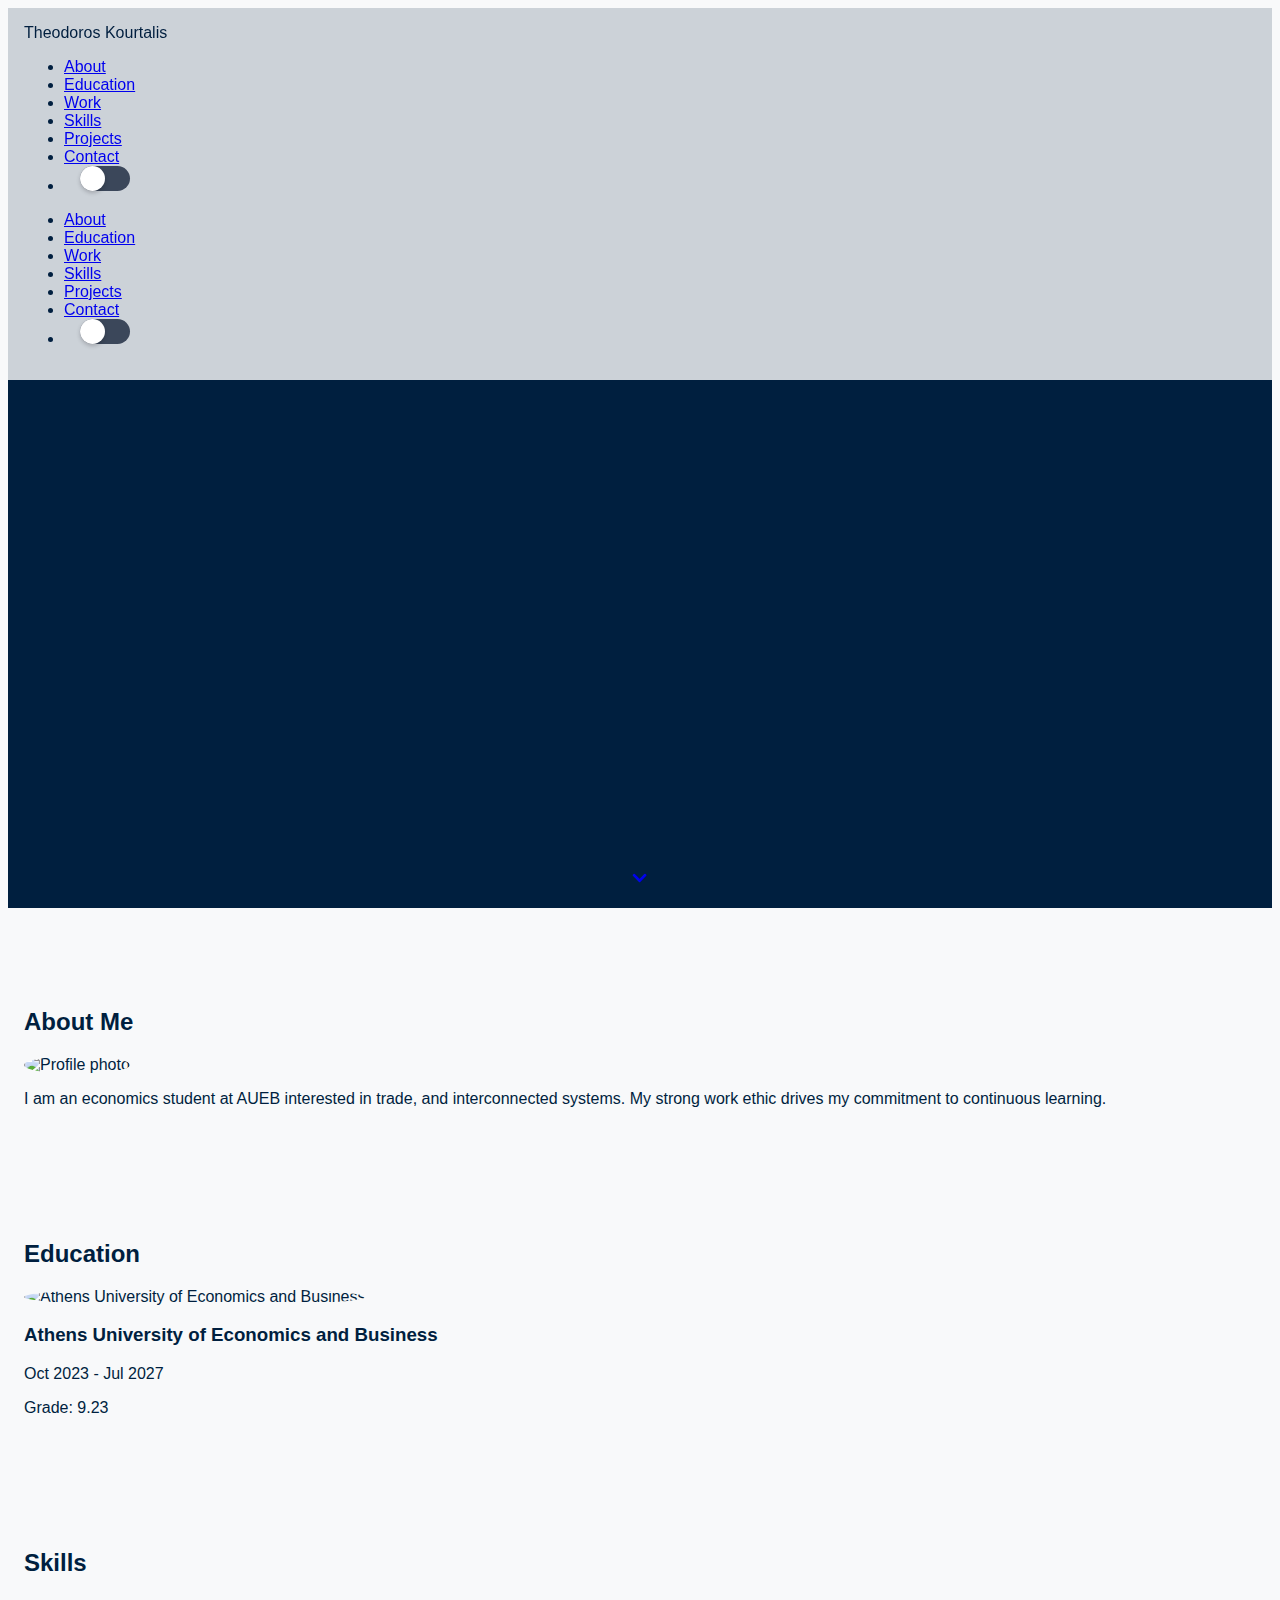
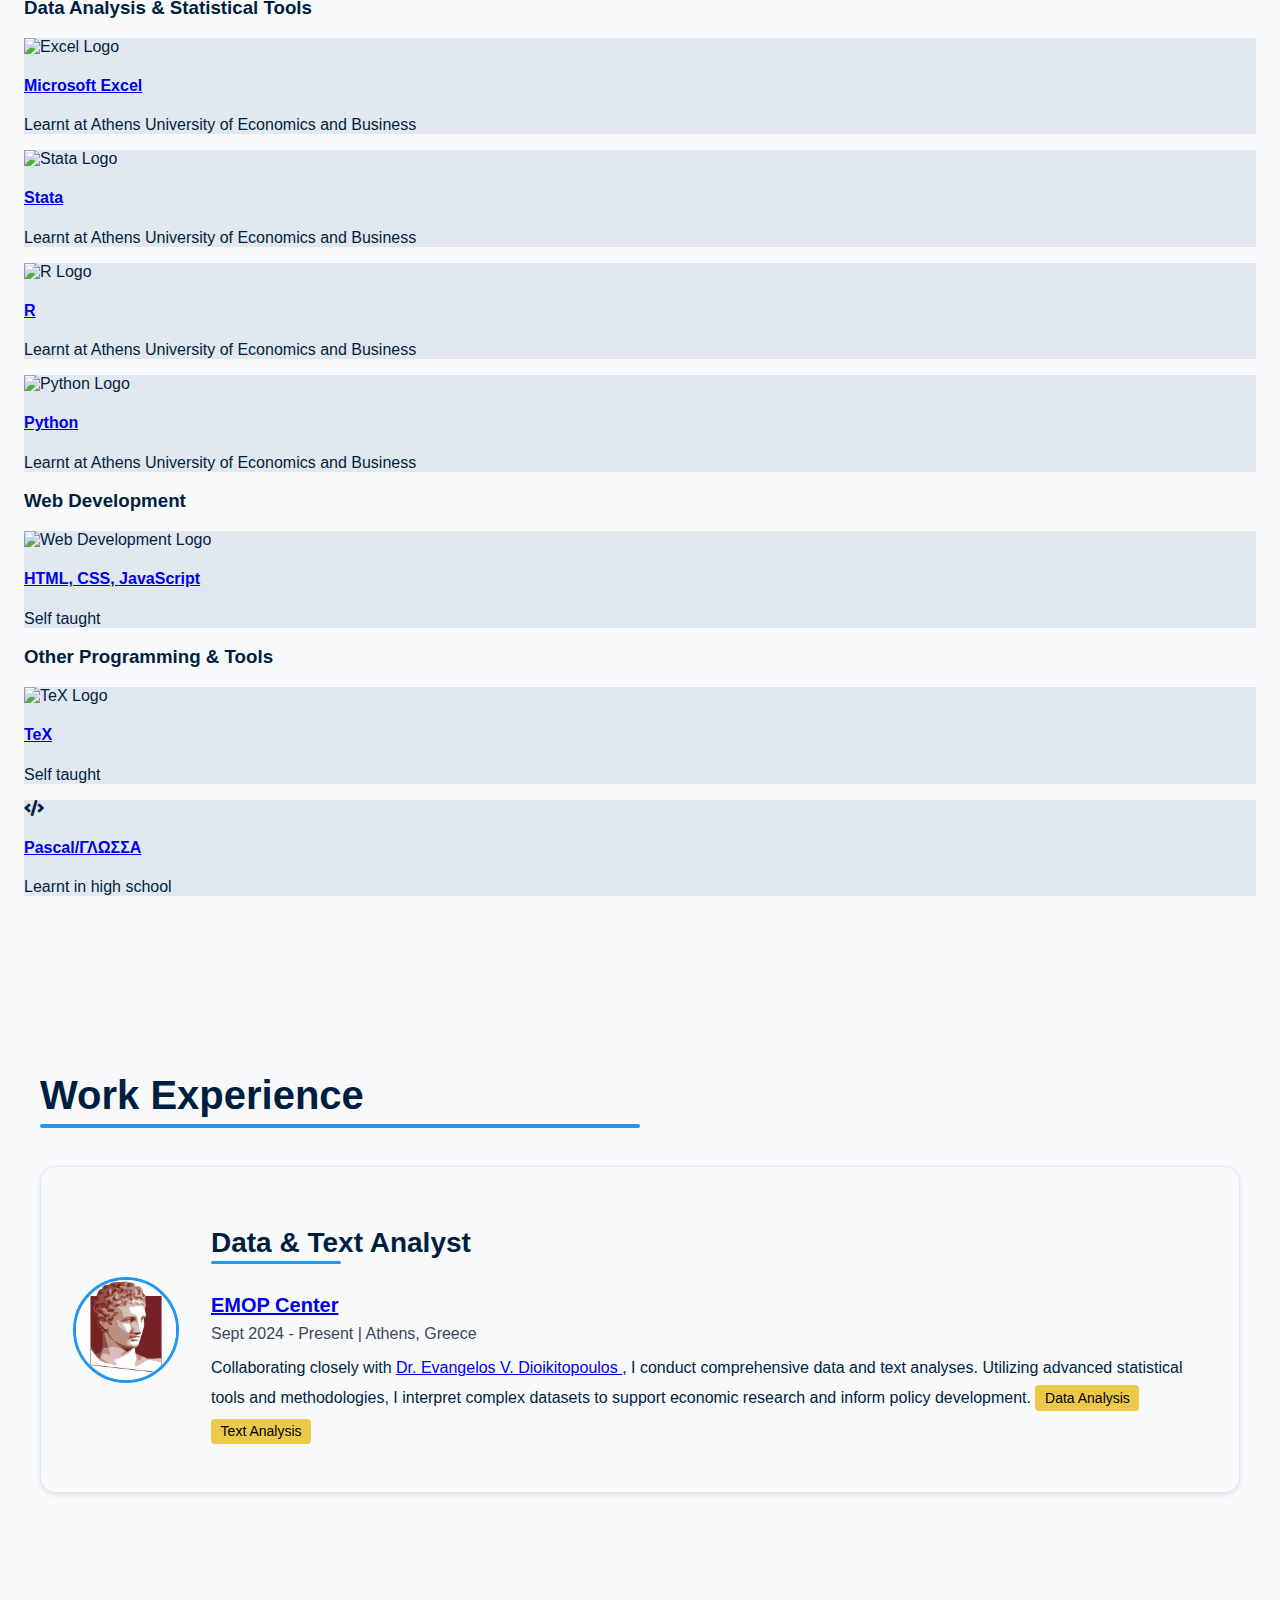
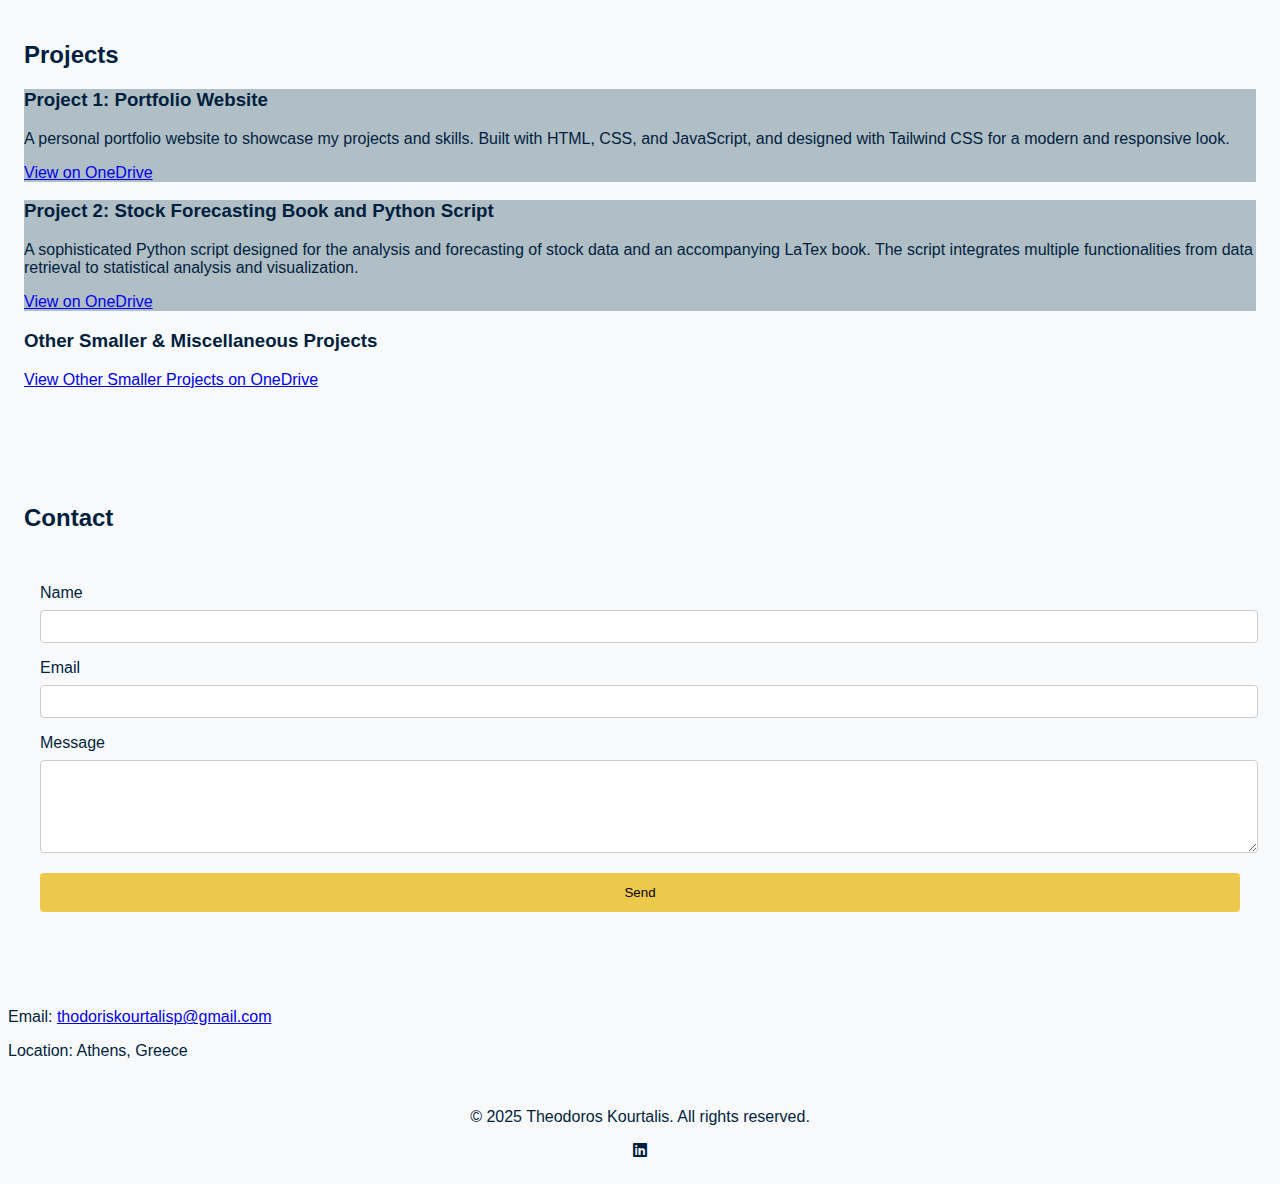
==== index.html @ 635586af "Update index.html" ====
<!DOCTYPE html>
<html lang="en">
<head>
  <meta charset="UTF-8">
  <title>Theodoros Kourtalis</title>
  <link rel="stylesheet" href="./style.css">
  <!-- Favicon -->
  <link id="favicon" rel="icon" type="image/png" href="favicon-light.png" sizes="32x32">
  <!-- Global site tag (gtag.js) - Google Analytics -->
  <script async src="https://www.googletagmanager.com/gtag/js?id=G-P8K50EM5G6"></script>
  <script>
    window.dataLayer = window.dataLayer || [];
    function gtag(){dataLayer.push(arguments);}
    gtag('js', new Date());
    gtag('config', 'G-P8K50EM5G6');
  </script>
  <!-- Hotjar Tracking Code -->
  <script>
      (function(h,o,t,j,a,r){
          h.hj=h.hj||function(){(h.hj.q=h.hj.q||[]).push(arguments)};
          h._hjSettings={hjid:5042130,hjsv:6};
          a=o.getElementsByTagName('head')[0];
          r=o.createElement('script');r.async=1;
          r.src=t+h._hjSettings.hjid+j+h._hjSettings.hjsv;
          a.appendChild(r);
      })(window,document,'https://static.hotjar.com/c/hotjar-','.js?sv=');
  </script>
  <meta name="viewport" content="width=device-width, initial-scale=1.0">
  <link href="https://cdn.jsdelivr.net/npm/tailwindcss@2.2.19/dist/tailwind.min.css" rel="stylesheet">
  <link href="https://cdnjs.cloudflare.com/ajax/libs/font-awesome/5.15.4/css/all.min.css" rel="stylesheet">
  <link rel="stylesheet" href="styles.css">
  <meta name="description" content="A personal portfolio website showcasing my projects and skills.">
  <meta name="keywords" content="portfolio, web developer, projects, skills">
  <meta name="author" content="Theodoros Kourtalis">
  <style>
      html {
          scroll-behavior: smooth;
      }
      .sticky {
          position: sticky;
          top: 0;
          z-index: 1000;
          background-color: rgba(31, 41, 55, 0.85);
          backdrop-filter: blur(10px);
      }
      .fade-in {
          opacity: 0;
          animation: fadeIn 2s ease-in forwards;
      }
      .fade-in-delay {
          opacity: 0;
          animation: fadeIn 2s 1s ease-in forwards;
      }
      @keyframes fadeIn {
          to { opacity: 1; }
      }
      .accordion-toggle {
          cursor: pointer;
          transition: background-color 0.3s;
      }
      .accordion-toggle:hover {
          background-color: rgba(75, 85, 99, 0.5);
      }
      .accordion-content {
          display: none;
          transition: max-height 0.3s ease;
          overflow: hidden;
      }
      .accordion-toggle.active + .accordion-content {
          display: block;
      }
      .equation {
          position: absolute;
          font-size: 24px;
          color: rgba(255, 255, 255, 0.7);
          animation: move 10s linear;
          transition: transform 0.5s, opacity 0.5s;
      }
      .equation:hover {
          transform: scale(1.2);
          opacity: 1;
      }
      @keyframes move {
          0% { transform: translateY(100vh); opacity: 0; }
          50% { opacity: 1; }
          100% { transform: translateY(-100vh); opacity: 0; }
      }
      /* Scroll Prompt Arrow */
      .scroll-prompt {
          position: absolute;
          bottom: 20px;
          left: 50%;
          transform: translateX(-50%);
          animation: bounce 2s infinite;
      }
      @keyframes bounce {
          0%, 20%, 50%, 80%, 100% {
              transform: translateX(-50%) translateY(0);
          }
          40% {
              transform: translateX(-50%) translateY(-10px);
          }
          60% {
              transform: translateX(-50%) translateY(-5px);
          }
      }
  </style>
</head>
<body class="bg-gray-900 text-white transition-colors duration-500">
    <header class="relative bg-cover bg-center h-screen" style="background-image: url('header-bg.jpg');">
        <div id="equations-container" class="absolute inset-0"></div>
        <nav class="sticky w-full top-0 flex justify-between items-center p-5">
            <div class="text-3xl font-bold">Theodoros Kourtalis</div>
            <ul class="hidden md:flex space-x-5 items-center">
                <li><a href="#about" class="hover:text-yellow-500">About</a></li>
                <li><a href="#education" class="hover:text-yellow-500">Education</a></li>
                <li><a href="#work" class="hover:text-yellow-500">Work</a></li>
                <li><a href="#skills" class="hover:text-yellow-500">Skills</a></li>
                <li><a href="#projects" class="hover:text-yellow-500">Projects</a></li>
                <li><a href="#contact" class="hover:text-yellow-500">Contact</a></li>
                <li>
                    <label class="switch">
                        <input type="checkbox" id="mode-toggle">
                        <span class="slider round"></span>
                    </label>
                </li>
            </ul>
            <button id="hamburger-button" class="md:hidden text-yellow-500">
                <i class="fas fa-bars text-3xl"></i>
            </button>
            <!-- Mobile Menu -->
            <ul id="mobile-menu" class="hidden flex-col space-y-5 items-center bg-gray-900 p-5 md:hidden absolute top-16 left-0 w-full">
                <li><a href="#about" class="hover:text-yellow-500">About</a></li>
                <li><a href="#education" class="hover:text-yellow-500">Education</a></li>
                <li><a href="#work" class="hover:text-yellow-500">Work</a></li>
                <li><a href="#skills" class="hover:text-yellow-500">Skills</a></li>
                <li><a href="#projects" class="hover:text-yellow-500">Projects</a></li>
                <li><a href="#contact" class="hover:text-yellow-500">Contact</a></li>
                <li>
                    <label class="switch">
                        <input type="checkbox" id="mobile-mode-toggle">
                        <span class="slider round"></span>
                    </label>
                </li>
            </ul>
        </nav>
        <div class="flex h-full items-center justify-center flex-col text-center px-4 relative z-10">
            <h1 class="text-6xl font-bold fade-in">Welcome to My Portfolio</h1>
            <p class="text-2xl mt-4 fade-in-delay">Showcasing my work and skills</p>
            <!-- "See My Work" button removed -->
        </div>
        <!-- Scroll Prompt Arrow -->
        <div class="scroll-prompt">
            <a href="#about">
                <i class="fas fa-chevron-down text-4xl text-yellow-500"></i>
            </a>
        </div>
        <div class="absolute inset-0 bg-black opacity-50 z-0"></div>
    </header>

    <main class="container mx-auto p-6">
        <section id="about" class="my-16">
            <h2 class="text-4xl font-bold mb-6 text-center">About Me</h2>
            <div class="flex flex-col md:flex-row items-center text-center md:text-left">
                <img src="Myprofilephoto.jpg" alt="Profile photo" class="w-24 h-24 md:mr-8" loading="lazy">
                <p class="text-lg leading-relaxed mt-4 md:mt-0">
                  I am an economics student at AUEB interested in trade, and interconnected systems. My strong work ethic drives my commitment to continuous learning.
                </p>
            </div>
        </section>

        <section id="education" class="my-16">
            <h2 class="text-4xl font-bold mb-6 text-center">Education</h2>
            <div class="bg-gray-800 text-white p-5 rounded-lg">
                <div class="flex flex-col md:flex-row items-center text-center md:text-left">
                    <img src="Athens_University_of_Economics_and_Business_Logo.jpg" alt="Athens University of Economics and Business" class="w-24 h-24 md:mr-8" loading="lazy">
                    <div>
                        <h3 class="text-2xl font-semibold">Athens University of Economics and Business</h3>
                        <p class="mt-2">Oct 2023 - Jul 2027</p>
                        <p class="mt-2">Grade: 9.23</p>
                    </div>
                </div>
            </div>
        </section>
<section id="skills" class="my-16">
  <h2 class="text-4xl font-bold mb-6 text-center">Skills</h2>
  
  <!-- Data Analysis & Statistical Tools -->
  <div class="mb-10">
    <h3 class="text-3xl font-semibold mb-4">Data Analysis &amp; Statistical Tools</h3>
    <div class="grid grid-cols-1 md:grid-cols-2 gap-6">
      <!-- Microsoft Excel -->
      <div class="group relative p-1 dark:bg-gradient-to-r dark:from-yellow-500 dark:to-yellow-600 rounded-lg shadow-lg transform hover:-translate-y-1 hover:scale-105 transition duration-300">
        <div class="bg-gray-800 p-5 rounded-lg">
          <div class="flex items-center">
            <img 
              src="https://upload.wikimedia.org/wikipedia/commons/7/73/Microsoft_Office_Excel_%282019%E2%80%93present%29.svg" 
              alt="Excel Logo" class="w-8 h-8 mr-3" loading="lazy" crossorigin="anonymous"
              onerror="this.onerror=null;this.src='https://upload.wikimedia.org/wikipedia/commons/thumb/7/73/Microsoft_Office_Excel_%282019%E2%80%93present%29.svg/220px-Microsoft_Office_Excel_%282019%E2%80%93present%29.svg.png';">
            <h4 class="text-2xl font-semibold group-hover:text-yellow-300">
              <a href="https://en.wikipedia.org/wiki/Microsoft_Excel" target="_blank" rel="noopener noreferrer">Microsoft Excel</a>
            </h4>
          </div>
          <p class="mt-2 text-sm text-gray-400">Learnt at Athens University of Economics and Business</p>
        </div>
      </div>
      <!-- Stata (PNG already) -->
      <div class="group relative p-1 dark:bg-gradient-to-r dark:from-yellow-500 dark:to-yellow-600 rounded-lg shadow-lg transform hover:-translate-y-1 hover:scale-105 transition duration-300">
        <div class="bg-gray-800 p-5 rounded-lg">
          <div class="flex items-center">
            <img 
              src="https://upload.wikimedia.org/wikipedia/en/thumb/7/79/Stata_logo_med_blue.png/220px-Stata_logo_med_blue.png" 
              alt="Stata Logo" class="w-8 h-8 mr-3" loading="lazy">
            <h4 class="text-2xl font-semibold group-hover:text-yellow-300">
              <a href="https://en.wikipedia.org/wiki/Stata" target="_blank" rel="noopener noreferrer">Stata</a>
            </h4>
          </div>
          <p class="mt-2 text-sm text-gray-400">Learnt at Athens University of Economics and Business</p>
        </div>
      </div>
      <!-- R -->
      <div class="group relative p-1 dark:bg-gradient-to-r dark:from-yellow-500 dark:to-yellow-600 rounded-lg shadow-lg transform hover:-translate-y-1 hover:scale-105 transition duration-300">
        <div class="bg-gray-800 p-5 rounded-lg">
          <div class="flex items-center">
            <img 
              src="https://upload.wikimedia.org/wikipedia/commons/1/1b/R_logo.svg" 
              alt="R Logo" class="w-8 h-8 mr-3" loading="lazy" crossorigin="anonymous"
              onerror="this.onerror=null;this.src='https://upload.wikimedia.org/wikipedia/commons/thumb/1/1b/R_logo.svg/200px-R_logo.svg.png';">
            <h4 class="text-2xl font-semibold group-hover:text-yellow-300">
              <a href="https://en.wikipedia.org/wiki/R_(programming_language)" target="_blank" rel="noopener noreferrer">R</a>
            </h4>
          </div>
          <p class="mt-2 text-sm text-gray-400">Learnt at Athens University of Economics and Business</p>
        </div>
      </div>
      <!-- Python -->
      <div class="group relative p-1 dark:bg-gradient-to-r dark:from-yellow-500 dark:to-yellow-600 rounded-lg shadow-lg transform hover:-translate-y-1 hover:scale-105 transition duration-300">
        <div class="bg-gray-800 p-5 rounded-lg">
          <div class="flex items-center">
            <img 
              src="https://upload.wikimedia.org/wikipedia/commons/c/c3/Python-logo-notext.svg" 
              alt="Python Logo" class="w-8 h-8 mr-3" loading="lazy" crossorigin="anonymous"
              onerror="this.onerror=null;this.src='https://upload.wikimedia.org/wikipedia/commons/thumb/c/c3/Python-logo-notext.svg/200px-Python-logo-notext.svg.png';">
            <h4 class="text-2xl font-semibold group-hover:text-yellow-300">
              <a href="https://en.wikipedia.org/wiki/Python_(programming_language)" target="_blank" rel="noopener noreferrer">Python</a>
            </h4>
          </div>
          <p class="mt-2 text-sm text-gray-400">Learnt at Athens University of Economics and Business</p>
        </div>
      </div>
    </div>
  </div>
  
  <!-- Web Development -->
  <div class="mb-10">
    <h3 class="text-3xl font-semibold mb-4">Web Development</h3>
    <div class="grid grid-cols-1 md:grid-cols-2 gap-6">
      <!-- HTML, CSS, JavaScript -->
      <div class="group relative p-1 dark:bg-gradient-to-r dark:from-yellow-500 dark:to-yellow-600 rounded-lg shadow-lg transform hover:-translate-y-1 hover:scale-105 transition duration-300">
        <div class="bg-gray-800 p-5 rounded-lg">
          <div class="flex items-center">
            <img 
              src="https://img.icons8.com/color/48/000000/web-design.png" 
              alt="Web Development Logo" class="w-8 h-8 mr-3" loading="lazy">
            <h4 class="text-2xl font-semibold group-hover:text-yellow-300">
              <a href="https://en.wikipedia.org/wiki/HTML" target="_blank" rel="noopener noreferrer">HTML, CSS, JavaScript</a>
            </h4>
          </div>
          <p class="mt-2 text-sm text-gray-400">Self taught</p>
        </div>
      </div>
    </div>
  </div>
  
  <!-- Other Programming & Tools -->
  <div>
    <h3 class="text-3xl font-semibold mb-4">Other Programming &amp; Tools</h3>
    <div class="grid grid-cols-1 md:grid-cols-2 gap-6">
      <!-- TeX -->
      <div class="group relative p-1 dark:bg-gradient-to-r dark:from-yellow-500 dark:to-yellow-600 rounded-lg shadow-lg transform hover:-translate-y-1 hover:scale-105 transition duration-300">
        <div class="bg-gray-800 p-5 rounded-lg">
          <div class="flex items-center">
            <img 
              src="https://upload.wikimedia.org/wikipedia/commons/3/3f/TeX_logo.svg" 
              alt="TeX Logo" class="w-8 h-8 mr-3" loading="lazy" crossorigin="anonymous"
              onerror="this.onerror=null;this.src='https://upload.wikimedia.org/wikipedia/commons/thumb/3/3f/TeX_logo.svg/200px-TeX_logo.svg.png';">
            <h4 class="text-2xl font-semibold group-hover:text-yellow-300">
              <a href="https://en.wikipedia.org/wiki/TeX" target="_blank" rel="noopener noreferrer">TeX</a>
            </h4>
          </div>
          <p class="mt-2 text-sm text-gray-400">Self taught</p>
        </div>
      </div>
      <!-- Pascal/ΓΛΩΣΣΑ -->
      <div class="group relative p-1 dark:bg-gradient-to-r dark:from-yellow-500 dark:to-yellow-600 rounded-lg shadow-lg transform hover:-translate-y-1 hover:scale-105 transition duration-300">
        <div class="bg-gray-800 p-5 rounded-lg">
          <div class="flex items-center">
            <!-- Fallback icon for Pascal -->
            <i class="fas fa-code text-2xl text-yellow-500 mr-3"></i>
            <h4 class="text-2xl font-semibold group-hover:text-yellow-300">
              <a href="https://en.wikipedia.org/wiki/Pascal_(programming_language)" target="_blank" rel="noopener noreferrer">Pascal/ΓΛΩΣΣΑ</a>
            </h4>
          </div>
          <p class="mt-2 text-sm text-gray-400">Learnt in high school</p>
        </div>
      </div>
    </div>
  </div>
</section>
      
       <!-- Work Experience Section -->
       <section id="work" class="my-16">
        <h2 class="section-title">Work Experience</h2>
        <div class="work-experience-container">
            <!-- Work Experience Card -->
            <div class="work-experience-card">
                <img src="athens_university_of_economics_and_business_logo.jpg" alt="EMOP Logo" class="company-logo" loading="lazy">
                <div class="work-experience-details">
                    <h3 class="job-title">Data & Text Analyst</h3>
                    <h4 class="company-name">
                        <a href="https://www.dept.aueb.gr/en/imop" target="_blank" rel="noopener noreferrer" class="hover:underline">
                            EMOP Center
                        </a>
                    </h4>
                    <div class="job-duration-location">Sept 2024 - Present | Athens, Greece</div>
                    Collaborating closely with 
                     <a href="https://evdioikitopoulos.com/" target="_blank" rel="noopener noreferrer" class="hover:underline">
                     Dr. Evangelos V. Dioikitopoulos
                       </a>, 
                         I conduct comprehensive data and text analyses. Utilizing advanced statistical tools and methodologies, I interpret complex datasets to support economic research and inform policy development.
                        <span class="skill-badge">Data Analysis</span>
                        <span class="skill-badge">Text Analysis</span>
                    </p>
                </div>
            </div>
            <!-- Add more work experience cards as needed -->
        </div>
    </section>
    <!-- End of Work Experience Section -->

        <section id="projects" class="my-16">
            <h2 class="text-4xl font-bold mb-6 text-center">Projects</h2>
            <div class="grid grid-cols-1 md:grid-cols-2 gap-6">
                <div class="bg-gray-700 text-white p-5 rounded-lg transition-transform transform hover:scale-105 hover:bg-gray-600">
                    <h3 class="text-2xl font-semibold">Project 1: Portfolio Website</h3>
                    <p class="mt-2">A personal portfolio website to showcase my projects and skills. Built with HTML, CSS, and JavaScript, and designed with Tailwind CSS for a modern and responsive look.</p>
                    <a href="https://auebgr-my.sharepoint.com/:f:/g/personal/o1230087_aueb_gr/Ej2i25IYdZ5PhXxRBSuGloUBDN4y-E7C7Rro2RdhWKQbgA?e=7XCoh8" class="text-yellow-500 mt-2 block">View on OneDrive</a>
                </div>
                <div class="bg-gray-700 text-white p-5 rounded-lg transition-transform transform hover:scale-105 hover:bg-gray-600">
                    <h3 class="text-2xl font-semibold">Project 2: Stock Forecasting Book and Python Script</h3>
                    <p class="mt-2">A sophisticated Python script designed for the analysis and forecasting of stock data and an accompanying LaTex book. The script integrates multiple functionalities from data retrieval to statistical analysis and visualization.</p>
                    <a href="https://auebgr-my.sharepoint.com/:f:/g/personal/o1230087_aueb_gr/EqOwOE7ytUBBhUMbGRlyceQB2zyPjIkCntsZVFCe3dsSuw?e=Lg47M0" class="text-yellow-500 mt-2 block">View on OneDrive</a>
                </div>
            </div>
            <div class="mt-10 text-center">
                <h3 class="text-3xl font-bold mb-6">Other Smaller & Miscellaneous Projects</h3>
                <a href="https://auebgr-my.sharepoint.com/:f:/g/personal/o1230087_aueb_gr/EiZasvv_Yy1Jm0_hq8xOAyoBZjy9-lLh_1XP43M3FwYa4A?e=6BNDQR" class="inline-block px-8 py-4 bg-gradient-to-r from-yellow-400 to-yellow-600 text-black text-2xl font-semibold rounded-lg shadow-lg hover:from-yellow-500 hover:to-yellow-700 transition-all transform hover:scale-105">
                    View Other Smaller Projects on OneDrive
                </a>
            </div>
        </section>

        <section id="contact" class="my-16">
            <h2 class="text-4xl font-bold mb-6 text-center">Contact</h2>
            <form id="contact-form" action="https://formspree.io/f/mdknnlvp" method="POST" class="bg-gray-800 text-white p-5 rounded-lg">
                <label for="name" class="block mt-4">Name</label>
                <input type="text" id="name" name="name" required class="w-full p-2 mt-2 bg-gray-700 border border-gray-600 rounded">

                <label for="email" class="block mt-4">Email</label>
                <input type="email" id="email" name="email" required class="w-full p-2 mt-2 bg-gray-700 border border-gray-600 rounded">

                <label for="message" class="block mt-4">Message</label>
                <textarea id="message" name="message" rows="5" required class="w-full p-2 mt-2 bg-gray-700 border border-gray-600 rounded"></textarea>

                <button type="submit" class="mt-6 w-full p-3 bg-yellow-500 text-black font-bold rounded hover:bg-yellow-600 transition">Send</button>
            </form>
        </section>

        <div class="mt-8 text-center">
            <p>Email: <a href="mailto:thodoriskourtalisp@gmail.com" class="text-yellow-500">thodoriskourtalisp@gmail.com</a></p>
            <p>Location: Athens, Greece</p>
        </div>
    </main>

    <footer class="bg-gray-900 text-white p-6 text-center">
        <p>&copy; 2025 Theodoros Kourtalis. All rights reserved.</p>
        <div class="social-media mt-4">
            <a href="https://www.linkedin.com/in/theodoros-kourtalis-16a1a0297/" target="_blank" class="text-yellow-500 mx-2"><i class="fab fa-linkedin"></i></a>
        </div>
    </footer>

    <script>
       document.addEventListener('DOMContentLoaded', () => {
          const modeToggle = document.getElementById('mode-toggle');
          const mobileModeToggle = document.getElementById('mobile-mode-toggle');
          const body = document.body;

          // Apply initial theme from localStorage
          const currentTheme = localStorage.getItem("theme") || "light";
          if (currentTheme === "dark") {
              body.classList.add("dark-mode");
              if (modeToggle) modeToggle.checked = true;
              if (mobileModeToggle) mobileModeToggle.checked = true;
          } else {
              body.classList.add("light-mode");
              if (modeToggle) modeToggle.checked = false;
              if (mobileModeToggle) mobileModeToggle.checked = false;
          }

          const toggleMode = (isLightMode) => {
              if (isLightMode) {
                  body.classList.add('light-mode');
                  body.classList.remove('dark-mode');
                  localStorage.setItem('theme', 'light');
              } else {
                  body.classList.add('dark-mode');
                  body.classList.remove('light-mode');
                  localStorage.setItem('theme', 'dark');
              }
          };

          if (modeToggle) {
              modeToggle.addEventListener('change', () => {
                  toggleMode(modeToggle.checked);
                  if (mobileModeToggle) mobileModeToggle.checked = modeToggle.checked;
              });
          }

          if (mobileModeToggle) {
              mobileModeToggle.addEventListener('change', () => {
                  toggleMode(mobileModeToggle.checked);
                  if (modeToggle) modeToggle.checked = mobileModeToggle.checked;
              });
          }

          // Hamburger menu toggle for mobile
          const hamburgerButton = document.getElementById('hamburger-button');
          const mobileMenu = document.getElementById('mobile-menu');
          hamburgerButton.addEventListener('click', () => {
              mobileMenu.classList.toggle('hidden');
          });
       });
    </script>
    <script src="script.js"></script>
</body>
</html>
---- style.css ----
/* Define CSS Variables for Theme Colors */
:root {
    --font-family: 'Arial', sans-serif;
    --transition-duration: 0.5s;
    --bg-light: #f8f9fa;
    --bg-dark: #1a202c;
    --text-light: #fff;
    --text-dark: #001f3f;
    --primary: #2196F3;
    --secondary: #ecc94b;
    --secondary-hover: #d69e2e;
    --gray-light: #e2e8f0;
    --gray-dark: #3b475a;
    --gray-darker: #2c3e50; /* Darker shade */
}

/* General Styles */
body {
    font-family: var(--font-family);
    transition: background-color var(--transition-duration), color var(--transition-duration);
}

body.dark-mode {
    background-color: var(--bg-dark);
    color: var(--text-light);
}

body.light-mode {
    background-color: var(--bg-light);
    color: var(--text-dark);
}

/* Smooth Scrolling */
html {
    scroll-behavior: smooth;
}

/* Light Switch Toggle */
.switch {
    position: relative;
    display: inline-block;
    width: 50px;
    height: 25px;
    background-color: var(--gray-dark);
    border-radius: 25px;
    transition: background-color var(--transition-duration);
    margin-left: 1rem;
}

.switch input {
    display: none;
}

.slider {
    position: absolute;
    width: 25px;
    height: 25px;
    background-color: var(--text-light);
    border-radius: 50%;
    transition: transform var(--transition-duration);
    top: 0;
    left: 0;
    box-shadow: 0 2px 4px rgba(0, 0, 0, 0.2);
}

input:checked + .slider {
    transform: translateX(25px);
    background-color: var(--secondary);
}
/* Animation for equations */
.portfolio-header-container {
    position: relative;
    height: 100vh;
    background-color: #1a202c; /* Navy or black background */
}

.equation {
    position: absolute;
    font-size: 24px;
    color: rgba(255, 255, 255, 0.5);
    animation: move 10s linear infinite;
}

@keyframes move {
    0% { transform: translateY(100vh); }
    100% { transform: translateY(-100vh); }
}


/* Fade-in Animation */
.opacity-0 {
    opacity: 0;
    transition: opacity 1s ease-in-out;
}

.opacity-100 {
    opacity: 1;
}

/* Header Styles */
header {
    position: relative;
    background-size: cover;
    background-position: center;
    height: 100vh;
    color: var(--text-light);
}

header nav {
    background: rgba(0, 0, 0, 0.5);
    padding: 1rem;
}

header h1, header p {
    opacity: 0;
}

body.light-mode header {
    color: var(--text-dark);
    background-color: var(--text-dark);
}

body.light-mode header nav {
    background: rgba(255, 255, 255, 0.8);
}

body.light-mode header h1, body.light-mode header p {
    color: var(--text-light);
}

/* Section Styles */
section {
    margin: 4rem 0;
    padding: 1rem;
}

#languages {
    padding: 2rem;
    border-radius: 1rem;
    background: var(--bg-light); /* Ensure section background matches the theme */
    transition: background-color var(--transition-duration), color var(--transition-duration);
}

/* Heading Styles */
#languages h2 {
    color: var(--text-dark); /* Adaptable to light/dark mode */
    margin-bottom: 2rem;
    font-size: 2.5rem;
    text-align: center;
    letter-spacing: 0.1rem;
}

body.dark-mode #languages h2 {
    color: var(--text-light); /* Ensure readability in dark mode */
}

/* Language Card Styles */
.language-card {
    background: linear-gradient(135deg, #e2e8f0, #cbd5e0); /* Gradient background */
    color: #2d3748; /* Tailwind's gray-800 */
    padding: 2rem;
    border-radius: 1rem;
    box-shadow: 0 4px 6px rgba(0, 0, 0, 0.1);
    transition: transform 0.3s ease, box-shadow 0.3s ease;
    text-align: left; /* Align text to the left */
    margin-bottom: 2rem;
}

.language-card:hover {
    transform: translateY(-0.5rem);
    box-shadow: 0 10px 20px rgba(0, 0, 0, 0.2);
}

.language-card img {
    border-radius: 0.5rem;
    max-width: 100%;
    height: auto;
    margin-bottom: 1rem;
}

.language-card h3 {
    margin-bottom: 0.5rem;
    font-size: 1.75rem; /* Slightly larger font size for heading */
    position: relative;
    display: inline-block;
    padding-bottom: 0.25rem; /* Ensure space for the gradient line */
}

.language-card h3.english {
    position: relative;
    display: inline-block;
}

.language-card h3.english::after {
    content: '';
    position: absolute;
    left: 0;
    bottom: -0.25rem; /* Align the gradient line with the bottom of the heading */
    width: 100%;
    height: 0.25rem; /* Adjust the height for better visibility */
    background: 
        repeating-linear-gradient(
            45deg,
            #5a5caa 0,      /* Adjusted blue */
            #5a5caa 2px,
            #e6e6e6 2px,    /* Washed-out white */
            #e6e6e6 4px,
            #cc4444 4px,    /* Washed-out red */
            #cc4444 6px
        ), /* Diagonal stripes in one direction */
        repeating-linear-gradient(
            -45deg,
            #5a5caa 0,      /* Adjusted blue */
            #5a5caa 2px,
            #e6e6e6 2px,    /* Washed-out white */
            #e6e6e6 4px,
            #cc4444 4px,    /* Washed-out red */
            #cc4444 6px
        ); /* Diagonal stripes in the opposite direction */
    background-size: 12px 12px; /* Create X patterns */
    background-blend-mode: multiply; /* Blend the gradients to create X shapes */
    border-radius: 0.125rem; /* Smooth the edges for a cleaner look */
}



.language-card h3.greek::after {
    content: '';
    position: absolute;
    left: 0;
    bottom: -0.25rem; /* Align the gradient line with the bottom of the heading */
    width: 100%;
    height: 0.125rem; /* Similar size to the line in skills section */
    background: linear-gradient(90deg, #0000ff, #ffffff); /* Gradient underline (Greece flag colors) */
}

.language-card p {
    font-size: 1.125rem; /* Larger font size for better readability */
    line-height: 1.5;
}

/* Light Mode Styles */
body.light-mode #languages {
    background: var(--bg-light);
    color: var(--text-dark);
}

body.light-mode .language-card {
    background: linear-gradient(135deg, #e2e8f0, #cbd5e0); /* Same gradient background */
    color: #2d3748; /* Tailwind's gray-800 */
}

body.light-mode .language-card:hover {
    background-color: #cbd5e0; /* Tailwind's gray-400 */
    box-shadow: 0 10px 20px rgba(0, 0, 0, 0.2);
}

/* Dark Mode Styles */
body.dark-mode #languages {
    background: var(--bg-dark);
    color: var(--text-light);
}

body.dark-mode .language-card {
    background: linear-gradient(135deg, #1a202c, #2d3748); /* Dark gradient background */
    color: #e2e8f0; /* Tailwind's gray-200 */
}

body.dark-mode .language-card:hover {
    background-color: #2d3748; /* Tailwind's gray-800 */
    box-shadow: 0 10px 20px rgba(0, 0, 0, 0.4);
}


/* General Styles for Light Mode */
body.light-mode section {
    background-color: var(--bg-light);
    color: var(--text-dark);
}

/* Image Styles */
#about img, #education img {
    max-width: 100%;
    height: auto;
    border-radius: 50%;
}

#education .bg-gray-800 {
    background-color: #2d3748;
}

body.light-mode #education .bg-gray-800 {
    background-color: var(--bg-light);
    color: var(--text-dark);
}

/* ==============================
   Work Experience Section Styles
   ============================== */

/* Container for Work Experience Section */
#work {
    padding: 3rem 2rem;
    background-color: var(--bg-light);
    transition: background-color var(--transition-duration), color var(--transition-duration);
}

body.dark-mode #work {
    background-color: var(--bg-dark);
    color: var(--text-light);
}

/* Section Title */
#work .section-title {
    text-align: center; /* Default to center for mobile */
    font-size: 2.5rem;
    font-weight: bold;
    margin-bottom: 3rem;
    position: relative;
    display: inline-block;
    color: var(--text-dark);
}

body.dark-mode #work .section-title {
    color: var(--text-light);
}

#work .section-title::after {
    content: '';
    width: 50%; /* Adjust as needed */
    height: 4px;
    background: var(--primary);
    position: absolute;
    left: 25%; /* Centered underline */
    bottom: -10px;
    border-radius: 2px;
}

body.dark-mode #work .section-title::after {
    background: var(--secondary);
}

/* Media Query for Larger Screens */
@media (min-width: 769px) {
    /* Align text to the left */
    #work .section-title {
        text-align: left;
        display: block; /* Ensure it takes full width */
    }

    /* Align underline to the left */
    #work .section-title::after {
        left: 0; /* Start underline from the left */
        width: 50%; /* Adjust width as needed */
    }
}

/* Work Experience Cards Container */
.work-experience-container {
    display: flex;
    flex-direction: column;
    gap: 2rem;
}

/* Individual Work Experience Card */
.work-experience-card {
    background: var(--bg-light);
    border: 1px solid var(--gray-light);
    border-radius: 1rem;
    padding: 2rem;
    display: flex;
    flex-direction: row;
    align-items: center;
    transition: transform var(--transition-duration), box-shadow var(--transition-duration), background-color var(--transition-duration);
    box-shadow: 0 2px 5px rgba(0, 0, 0, 0.1);
}

body.dark-mode .work-experience-card {
    background: var(--bg-dark);
    border: 1px solid var(--gray-darker);
    box-shadow: 0 2px 5px rgba(255, 255, 255, 0.1);
}

/* Hover Effects */
.work-experience-card:hover {
    transform: translateY(-10px);
    box-shadow: 0 10px 20px rgba(0, 0, 0, 0.2);
}

body.dark-mode .work-experience-card:hover {
    box-shadow: 0 10px 20px rgba(255, 255, 255, 0.2);
}

/* Company Logo */
.work-experience-card img.company-logo {
    width: 100px;
    height: 100px;
    object-fit: cover;
    border-radius: 50%;
    margin-right: 2rem;
    border: 3px solid var(--primary);
    transition: border-color var(--transition-duration), transform var(--transition-duration);
}

.work-experience-card img.company-logo:hover {
    border-color: var(--secondary);
    transform: scale(1.05);
}

/* Work Details */
.work-experience-details {
    flex: 1;
}

/* Job Title */
.work-experience-details h3.job-title {
    font-size: 1.75rem;
    margin-bottom: 0.5rem;
    position: relative;
    display: inline-block;
    color: var(--text-dark);
}

body.dark-mode .work-experience-details h3.job-title {
    color: var(--text-light);
}

.work-experience-details h3.job-title::after {
    content: '';
    position: absolute;
    left: 0;
    bottom: -5px;
    width: 50%; /* Adjust as needed */
    height: 3px;
    background: var(--primary);
    border-radius: 2px;
}

body.dark-mode .work-experience-details h3.job-title::after {
    background: var(--secondary);
}

/* Company Name */
.work-experience-details h4.company-name {
    font-size: 1.25rem;
    margin-bottom: 0.5rem;
    color: var(--secondary);
}

body.dark-mode .work-experience-details h4.company-name {
    color: var(--secondary-hover);
}

/* Duration and Location */
.work-experience-details .job-duration-location {
    font-size: 1rem;
    margin-bottom: 1rem;
    color: var(--gray-dark);
}

body.dark-mode .work-experience-details .job-duration-location {
    color: var(--gray-light);
}

/* Job Description */
.work-experience-details p.job-description {
    font-size: 1.125rem;
    line-height: 1.6;
    margin-bottom: 1rem;
}

/* Skill Badges within Job Description */
.work-experience-details .skill-badge {
    display: inline-block;
    background-color: var(--secondary);
    color: #000;
    padding: 0.3rem 0.6rem;
    border-radius: 0.25rem;
    font-size: 0.875rem;
    margin-right: 0.5rem;
    margin-top: 0.5rem;
    transition: background-color var(--transition-duration), transform var(--transition-duration);
    text-decoration: none;
}

.work-experience-details .skill-badge:hover {
    background-color: var(--secondary-hover);
    transform: scale(1.05);
    cursor: pointer;
}

body.dark-mode .work-experience-details .skill-badge {
    background-color: #cc4444; /* Dark mode adjustment */
    color: #fff;
}

body.dark-mode .work-experience-details .skill-badge:hover {
    background-color: #e6b800; /* Dark mode hover adjustment */
}

/* Responsive Design */
@media (max-width: 768px) {
    .work-experience-card {
        flex-direction: column;
        align-items: flex-start;
    }

    .work-experience-card img.company-logo {
        margin-right: 0;
        margin-bottom: 1rem;
    }

    /* Re-center section title on smaller screens */
    #work .section-title {
        text-align: center;
    }

    #work .section-title::after {
        left: 25%; /* Centered underline */
        width: 50%;
    }
}


.skill-card {
    transition: background-color 0.3s ease, transform 0.3s ease, box-shadow 0.3s ease;
}

.skill-card:hover {
    background-color: #4a5568; /* Tailwind's bg-gray-700 */
    transform: translateY(-0.25rem) scale(1.05);
    box-shadow: 0 10px 20px rgba(0, 0, 0, 0.3);
}

.skill-card h3 {
    border-bottom: 2px solid #ecc94b; /* Tailwind's yellow-400 */
    padding-bottom: 0.5rem;
}

body.light-mode #skills .bg-gray-800 {
    background-color: var(--gray-light);
    color: var(--text-dark);
}

#skills ul {
    list-style-type: disc;
}
#work .bg-gray-700 {
    background-color: var(--gray-darker); /* Darker background */
    transition: background-color 0.3s ease, transform 0.3s ease;
}

#projects .bg-gray-700 {
    background-color: var(--gray-darker); /* Darker background */
    transition: background-color 0.3s ease, transform 0.3s ease;
}

body.light-mode #projects .bg-gray-700 {
    background-color: #b0bec5; /* Slightly darker shade for light mode */
    color: var(--text-dark);
}

#projects .bg-gray-700:hover {
    background-color: var(--gray-darker); /* Keep darker shade on hover */
    transform: scale(1.05);
    box-shadow: 0 0 10px var(--text-light);
}

body.light-mode #projects .bg-gray-700:hover {
    background-color: #90a4ae; /* Slightly darker shade on hover */
    transform: scale(1.05);
    box-shadow: 0 0 10px var(--text-dark);
}

/* Contact Form */
form {
    background-color: #2d3748;
    padding: 1rem;
    border-radius: 0.5rem;
}

body.light-mode form {
    background-color: var(--bg-light);
    color: var(--text-dark);
}

form label {
    display: block;
    margin-top: 1rem;
}

form input, form textarea {
    width: 100%;
    padding: 0.5rem;
    margin-top: 0.5rem;
    border: 1px solid var(--gray-darker);
    border-radius: 0.25rem;
    background-color: var(--gray-darker);
    color: var(--text-light);
}

body.light-mode form input, body.light-mode form textarea {
    background-color: var(--text-light);
    color: var(--text-dark);
    border: 1px solid #ccc;
}

form button {
    background-color: var(--secondary);
    color: #000;
    padding: 0.75rem;
    margin-top: 1rem;
    width: 100%;
    border: none;
    border-radius: 0.25rem;
    cursor: pointer;
    transition: background-color 0.3s ease;
}

form button:hover {
    background-color: var(--secondary-hover);
}

/* Footer */
footer {
    background-color: var(--bg-dark);
    padding: 1rem;
    text-align: center;
}

body.light-mode footer {
    background-color: var(--bg-light);
    color: var(--text-dark);
}

footer .social-media a {
    margin: 0 0.5rem;
    color: var(--secondary);
    transition: color 0.3s ease;
}

footer .social-media a:hover {
    color: var(--secondary-hover);
}

body.light-mode footer .social-media a {
    color: var(--text-dark);
}

body.light-mode footer .social-media a:hover {
    color: #004080;
}

/* Utility Classes for Animations */
.animate-fade-in {
    opacity: 0;
    transition: opacity 1s ease-in-out;
}

.animate-fade-in-delay {
    opacity: 0;
    transition: opacity 1s ease-in-out;
    transition-delay: 0.5s;
}

/* Style for the hamburger button */
#hamburger-button {
    display: none;
    cursor: pointer;
}

#hamburger-button .bar {
    display: block;
    width: 25px;
    height: 3px;
    margin: 5px auto;
    background-color: var(--text-light);
    transition: all 0.3s ease;
}

@media (max-width: 768px) {
    #hamburger-button {
        display: block;
    }
    #mobile-menu {
        display: none;
        flex-direction: column;
        background-color: var(--bg-dark);
        padding: 1rem;
        border-radius: 0.5rem;
        position: absolute;
        top: 60px;
        right: 0;
        width: 100%;
    }
    #mobile-menu.show {
        display: flex;
    }
    body.light-mode #mobile-menu {
        background-color: var(--bg-light);
        color: var(--text-dark);
    }
}

/* Scroll Spy */
nav a.active {
    border-bottom: 2px solid var(--secondary);
}

nav a {
    transition: border-bottom var(--transition-duration);
}
/* Animations */
/* Animations */
.equation {
    position: absolute;
    font-size: 24px;
    color: rgba(0, 255, 0, 0.8);
    animation: move 8s linear infinite, glow 1.5s infinite alternate;
    transition: transform 0.5s, opacity 0.5s, color 0.5s;
    text-shadow: 
        0 0 10px rgba(0, 255, 0, 0.7), 
        0 0 20px rgba(0, 255, 0, 0.5), 
        0 0 30px rgba(0, 255, 0, 0.3),
        0 0 40px rgba(0, 255, 0, 0.2),
        0 0 50px rgba(0, 255, 0, 0.1);
    font-family: 'Courier New', Courier, monospace;
}
/* Custom Styles for the File Hub Link */
.file-hub-link {
    position: absolute;
    right: 1rem;
    top: 50%;
    transform: translateY(-50%);
    padding: 0.5rem 1rem;
    background-color: var(--secondary);
    color: var(--text-light);
    border-radius: var(--border-radius);
    font-size: 1rem;
    font-weight: bold;
    text-transform: uppercase;
    transition: background-color var(--transition-duration), color var(--transition-duration);
}

.file-hub-link:hover {
    background-color: var(--secondary-hover);
    color: var(--text-light);
}

/* Light Mode Adjustments */
body.light-mode .file-hub-link {
    background-color: var(--cool-glow); /* Cool blue for light mode */
    color: var(--text-dark);
}

body.light-mode .file-hub-link:hover {
    background-color: var(--secondary);
    color: var(--text-light);
}
@keyframes move {
    0% { transform: translateY(-100vh) rotate(0deg); opacity: 0; }
    50% { opacity: 1; }
    100% { transform: translateY(100vh) rotate(0deg); opacity: 0; }
}

@keyframes glow {
    0% { text-shadow: 0 0 10px rgba(0, 255, 0, 0.7), 0 0 20px rgba(0, 255, 0, 0.5); }
    100% { text-shadow: 0 0 30px rgba(0, 255, 0, 1), 0 0 50px rgba(0, 255, 0, 0.7); }
}
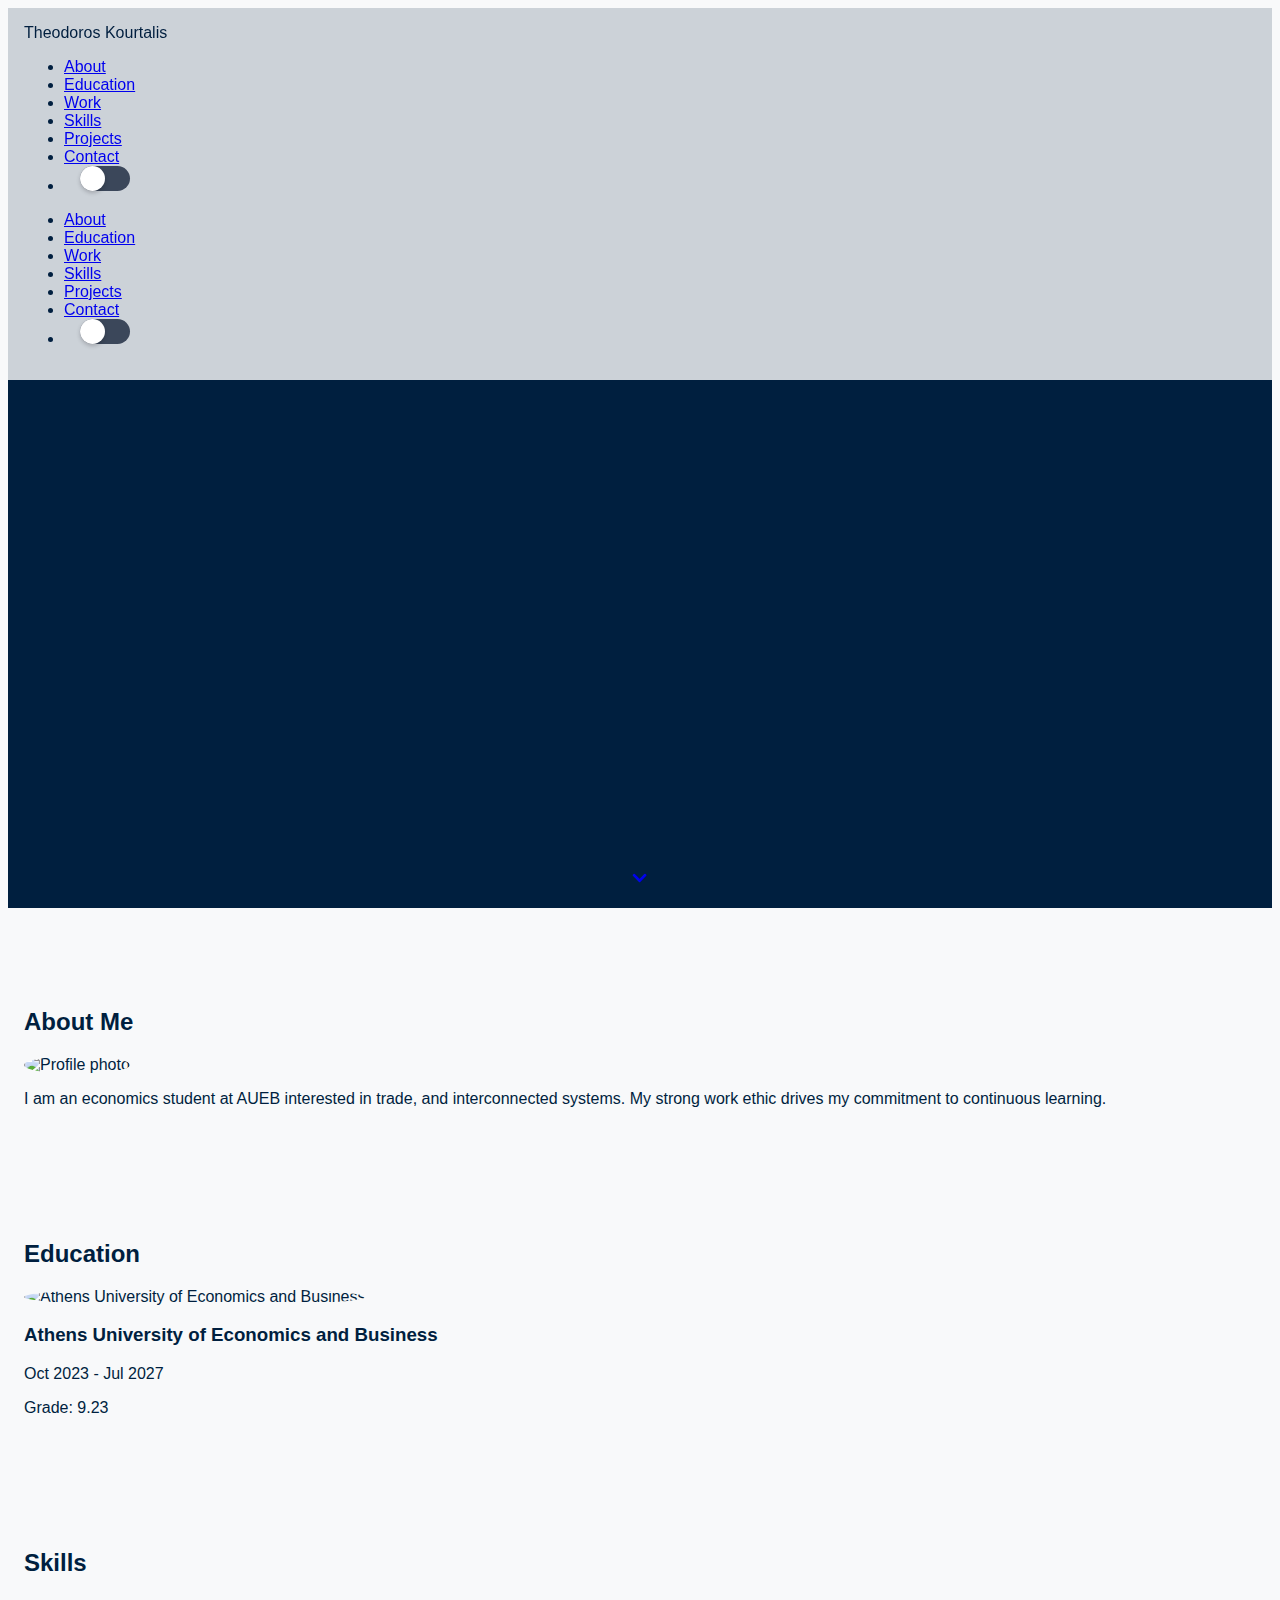
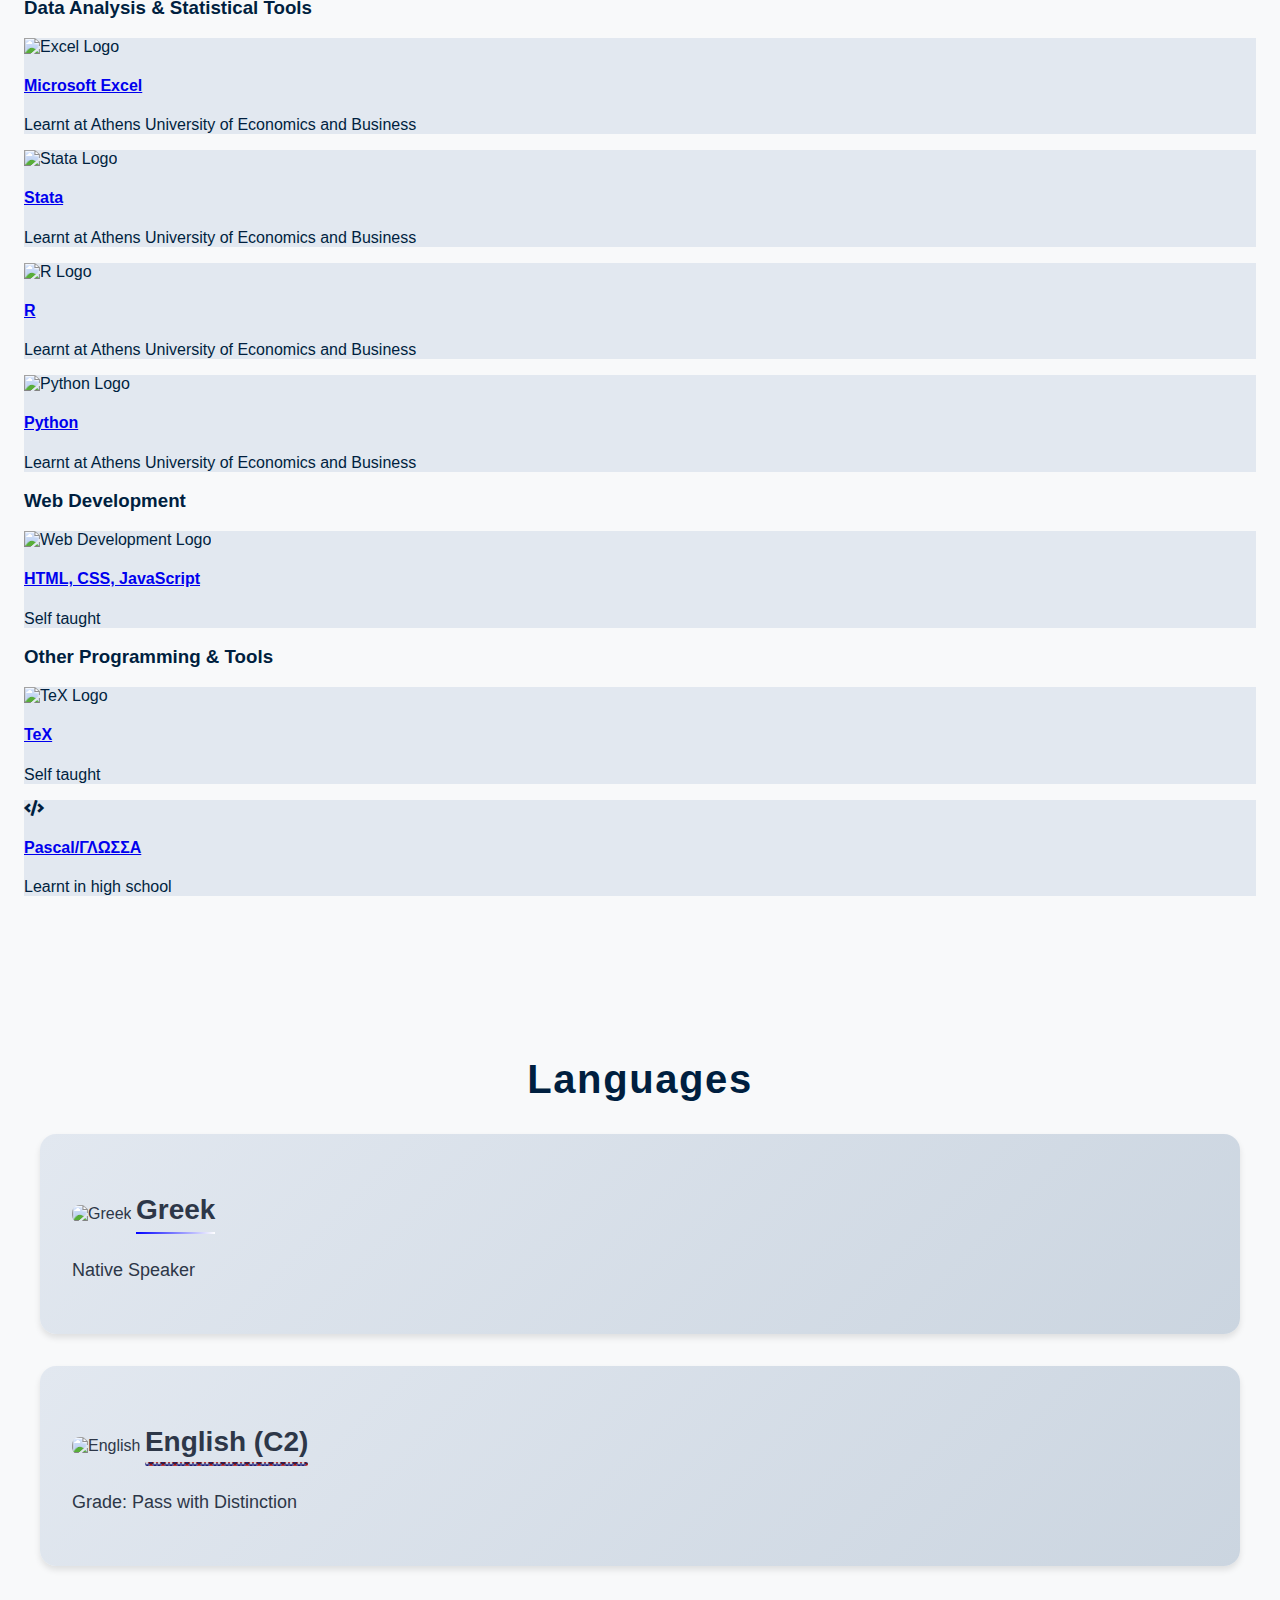
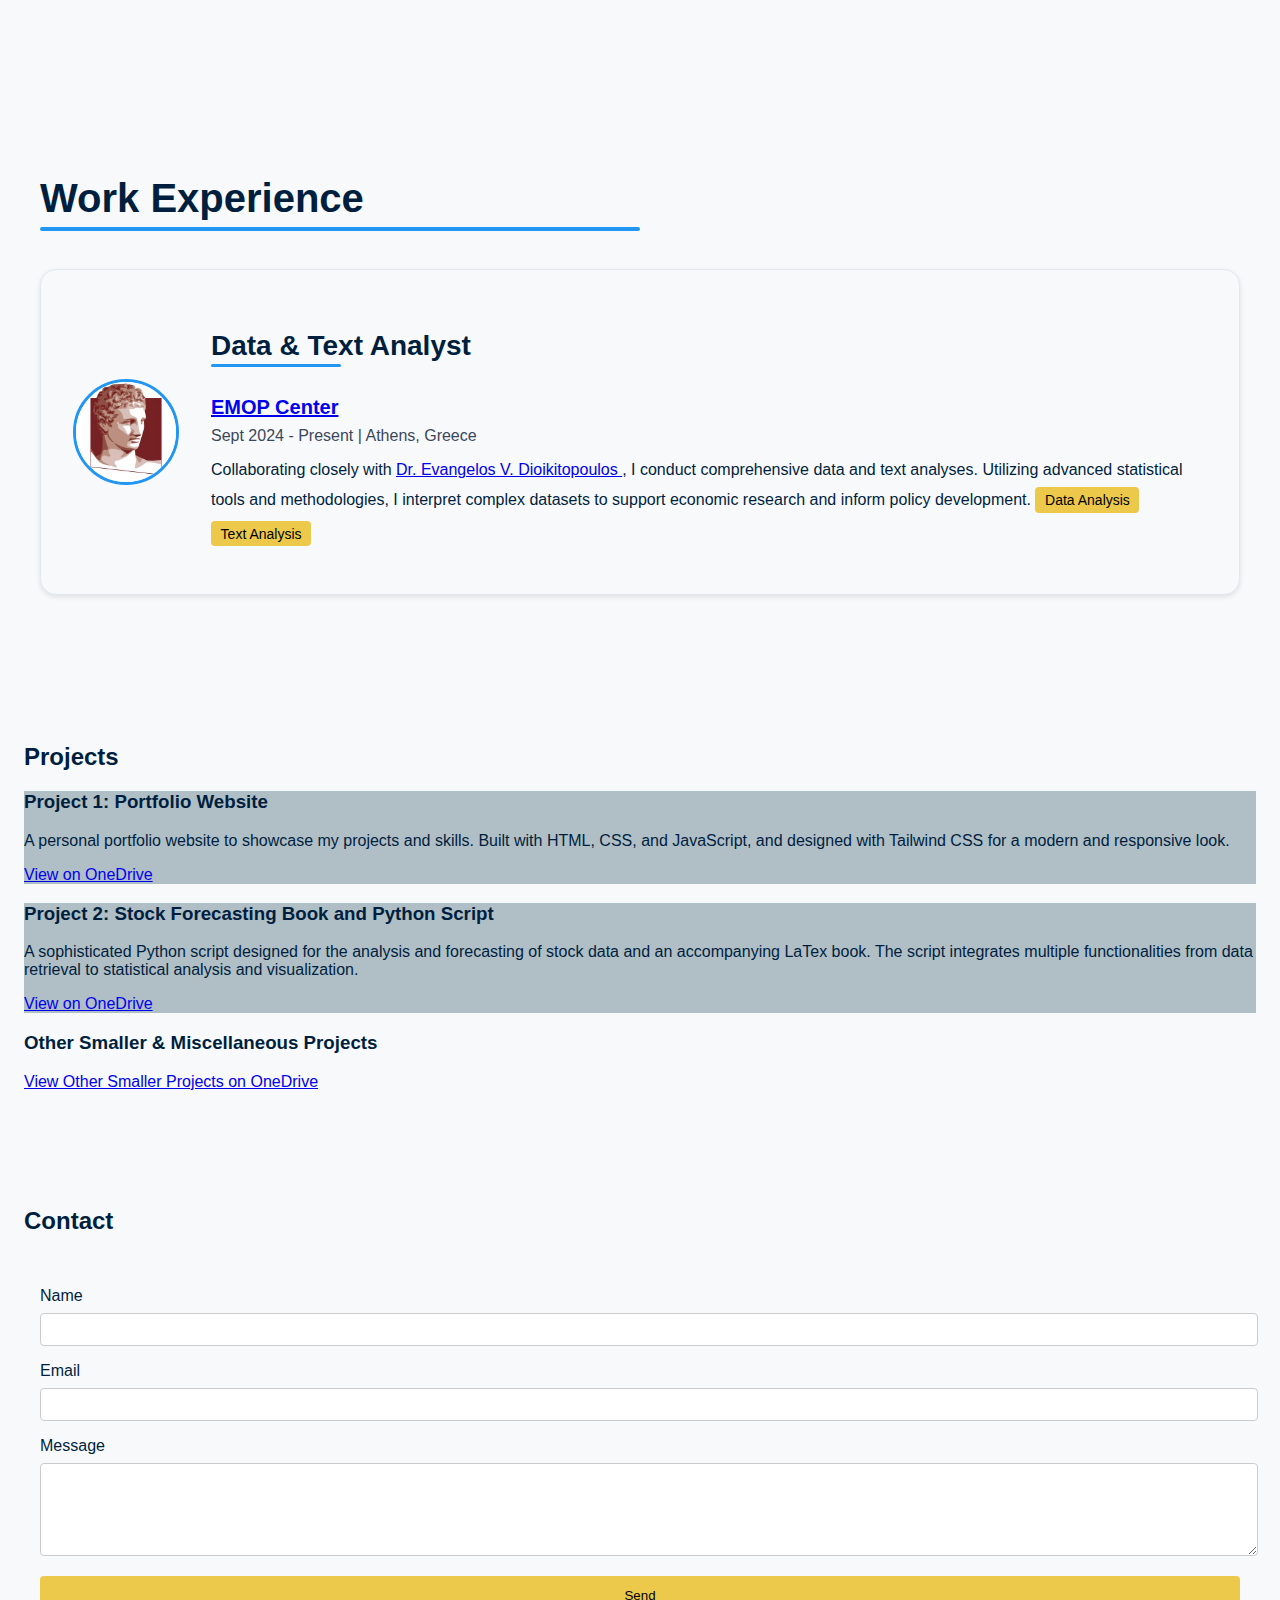
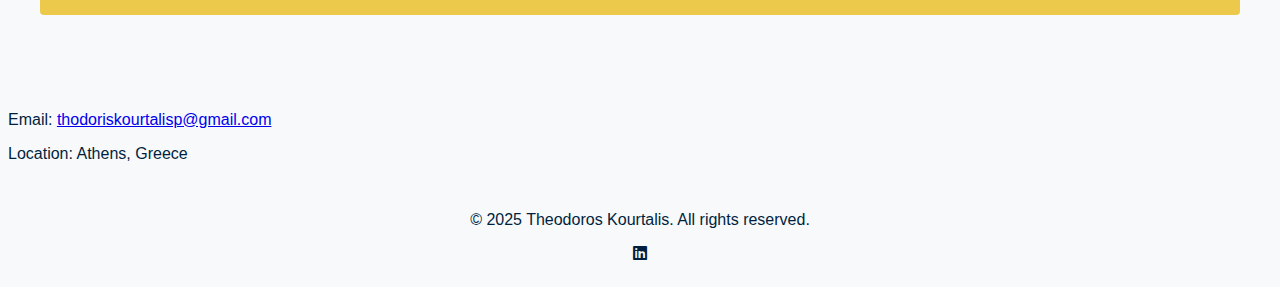
==== commit 25687fe2: "Update index.html" ====
--- a/index.html
+++ b/index.html
@@ -193,56 +193,63 @@
       <div class="group relative p-1 dark:bg-gradient-to-r dark:from-yellow-500 dark:to-yellow-600 rounded-lg shadow-lg transform hover:-translate-y-1 hover:scale-105 transition duration-300">
         <div class="bg-gray-800 p-5 rounded-lg">
           <div class="flex items-center">
-            <img 
-              src="https://upload.wikimedia.org/wikipedia/commons/7/73/Microsoft_Office_Excel_%282019%E2%80%93present%29.svg" 
-              alt="Excel Logo" class="w-8 h-8 mr-3" loading="lazy" crossorigin="anonymous"
-              onerror="this.onerror=null;this.src='https://upload.wikimedia.org/wikipedia/commons/thumb/7/73/Microsoft_Office_Excel_%282019%E2%80%93present%29.svg/220px-Microsoft_Office_Excel_%282019%E2%80%93present%29.svg.png';">
-            <h4 class="text-2xl font-semibold group-hover:text-yellow-300">
-              <a href="https://en.wikipedia.org/wiki/Microsoft_Excel" target="_blank" rel="noopener noreferrer">Microsoft Excel</a>
+            <img src="https://upload.wikimedia.org/wikipedia/commons/thumb/3/34/Microsoft_Office_Excel_%282019%E2%80%93present%29.svg/2203px-Microsoft_Office_Excel_%282019%E2%80%93present%29.svg.png" 
+                 alt="Excel Logo" class="w-6 h-6 mr-3 object-contain" loading="lazy" crossorigin="anonymous"
+                 onerror="this.onerror=null;this.src='https://upload.wikimedia.org/wikipedia/commons/thumb/7/73/Microsoft_Office_Excel_%282019%E2%80%93present%29.svg/220px-Microsoft_Office_Excel_%282019%E2%80%93present%29.svg.png';">
+            <h4 class="text-2xl font-semibold group-hover:text-yellow-300">
+              <a href="https://en.wikipedia.org/wiki/Microsoft_Excel" target="_blank" rel="noopener noreferrer">
+                Microsoft Excel
+              </a>
             </h4>
           </div>
           <p class="mt-2 text-sm text-gray-400">Learnt at Athens University of Economics and Business</p>
         </div>
       </div>
-      <!-- Stata (PNG already) -->
-      <div class="group relative p-1 dark:bg-gradient-to-r dark:from-yellow-500 dark:to-yellow-600 rounded-lg shadow-lg transform hover:-translate-y-1 hover:scale-105 transition duration-300">
-        <div class="bg-gray-800 p-5 rounded-lg">
-          <div class="flex items-center">
-            <img 
-              src="https://upload.wikimedia.org/wikipedia/en/thumb/7/79/Stata_logo_med_blue.png/220px-Stata_logo_med_blue.png" 
-              alt="Stata Logo" class="w-8 h-8 mr-3" loading="lazy">
-            <h4 class="text-2xl font-semibold group-hover:text-yellow-300">
-              <a href="https://en.wikipedia.org/wiki/Stata" target="_blank" rel="noopener noreferrer">Stata</a>
+      
+      <!-- Stata -->
+      <div class="group relative p-1 dark:bg-gradient-to-r dark:from-yellow-500 dark:to-yellow-600 rounded-lg shadow-lg transform hover:-translate-y-1 hover:scale-105 transition duration-300">
+        <div class="bg-gray-800 p-5 rounded-lg">
+          <div class="flex items-center">
+            <img src="https://www.svgrepo.com/show/374098/stata.svg" 
+                 alt="Stata Logo" class="w-6 h-6 mr-3 object-contain" loading="lazy">
+            <h4 class="text-2xl font-semibold group-hover:text-yellow-300">
+              <a href="https://en.wikipedia.org/wiki/Stata" target="_blank" rel="noopener noreferrer">
+                Stata
+              </a>
             </h4>
           </div>
           <p class="mt-2 text-sm text-gray-400">Learnt at Athens University of Economics and Business</p>
         </div>
       </div>
+      
       <!-- R -->
       <div class="group relative p-1 dark:bg-gradient-to-r dark:from-yellow-500 dark:to-yellow-600 rounded-lg shadow-lg transform hover:-translate-y-1 hover:scale-105 transition duration-300">
         <div class="bg-gray-800 p-5 rounded-lg">
           <div class="flex items-center">
-            <img 
-              src="https://upload.wikimedia.org/wikipedia/commons/1/1b/R_logo.svg" 
-              alt="R Logo" class="w-8 h-8 mr-3" loading="lazy" crossorigin="anonymous"
-              onerror="this.onerror=null;this.src='https://upload.wikimedia.org/wikipedia/commons/thumb/1/1b/R_logo.svg/200px-R_logo.svg.png';">
-            <h4 class="text-2xl font-semibold group-hover:text-yellow-300">
-              <a href="https://en.wikipedia.org/wiki/R_(programming_language)" target="_blank" rel="noopener noreferrer">R</a>
+            <img src="https://upload.wikimedia.org/wikipedia/commons/1/1b/R_logo.svg" 
+                 alt="R Logo" class="w-6 h-6 mr-3 object-contain" loading="lazy" crossorigin="anonymous"
+                 onerror="this.onerror=null;this.src='https://upload.wikimedia.org/wikipedia/commons/thumb/1/1b/R_logo.svg/200px-R_logo.svg.png';">
+            <h4 class="text-2xl font-semibold group-hover:text-yellow-300">
+              <a href="https://en.wikipedia.org/wiki/R_(programming_language)" target="_blank" rel="noopener noreferrer">
+                R
+              </a>
             </h4>
           </div>
           <p class="mt-2 text-sm text-gray-400">Learnt at Athens University of Economics and Business</p>
         </div>
       </div>
+      
       <!-- Python -->
       <div class="group relative p-1 dark:bg-gradient-to-r dark:from-yellow-500 dark:to-yellow-600 rounded-lg shadow-lg transform hover:-translate-y-1 hover:scale-105 transition duration-300">
         <div class="bg-gray-800 p-5 rounded-lg">
           <div class="flex items-center">
-            <img 
-              src="https://upload.wikimedia.org/wikipedia/commons/c/c3/Python-logo-notext.svg" 
-              alt="Python Logo" class="w-8 h-8 mr-3" loading="lazy" crossorigin="anonymous"
-              onerror="this.onerror=null;this.src='https://upload.wikimedia.org/wikipedia/commons/thumb/c/c3/Python-logo-notext.svg/200px-Python-logo-notext.svg.png';">
-            <h4 class="text-2xl font-semibold group-hover:text-yellow-300">
-              <a href="https://en.wikipedia.org/wiki/Python_(programming_language)" target="_blank" rel="noopener noreferrer">Python</a>
+            <img src="https://upload.wikimedia.org/wikipedia/commons/c/c3/Python-logo-notext.svg" 
+                 alt="Python Logo" class="w-6 h-6 mr-3 object-contain" loading="lazy" crossorigin="anonymous"
+                 onerror="this.onerror=null;this.src='https://upload.wikimedia.org/wikipedia/commons/thumb/c/c3/Python-logo-notext.svg/200px-Python-logo-notext.svg.png';">
+            <h4 class="text-2xl font-semibold group-hover:text-yellow-300">
+              <a href="https://en.wikipedia.org/wiki/Python_(programming_language)" target="_blank" rel="noopener noreferrer">
+                Python
+              </a>
             </h4>
           </div>
           <p class="mt-2 text-sm text-gray-400">Learnt at Athens University of Economics and Business</p>
@@ -259,11 +266,12 @@
       <div class="group relative p-1 dark:bg-gradient-to-r dark:from-yellow-500 dark:to-yellow-600 rounded-lg shadow-lg transform hover:-translate-y-1 hover:scale-105 transition duration-300">
         <div class="bg-gray-800 p-5 rounded-lg">
           <div class="flex items-center">
-            <img 
-              src="https://img.icons8.com/color/48/000000/web-design.png" 
-              alt="Web Development Logo" class="w-8 h-8 mr-3" loading="lazy">
-            <h4 class="text-2xl font-semibold group-hover:text-yellow-300">
-              <a href="https://en.wikipedia.org/wiki/HTML" target="_blank" rel="noopener noreferrer">HTML, CSS, JavaScript</a>
+            <img src="https://img.icons8.com/color/48/000000/web-design.png" 
+                 alt="Web Development Logo" class="w-6 h-6 mr-3 object-contain" loading="lazy">
+            <h4 class="text-2xl font-semibold group-hover:text-yellow-300">
+              <a href="https://en.wikipedia.org/wiki/HTML" target="_blank" rel="noopener noreferrer">
+                HTML, CSS, JavaScript
+              </a>
             </h4>
           </div>
           <p class="mt-2 text-sm text-gray-400">Self taught</p>
@@ -276,21 +284,22 @@
   <div>
     <h3 class="text-3xl font-semibold mb-4">Other Programming &amp; Tools</h3>
     <div class="grid grid-cols-1 md:grid-cols-2 gap-6">
-      <!-- TeX -->
-      <div class="group relative p-1 dark:bg-gradient-to-r dark:from-yellow-500 dark:to-yellow-600 rounded-lg shadow-lg transform hover:-translate-y-1 hover:scale-105 transition duration-300">
-        <div class="bg-gray-800 p-5 rounded-lg">
-          <div class="flex items-center">
-            <img 
-              src="https://upload.wikimedia.org/wikipedia/commons/3/3f/TeX_logo.svg" 
-              alt="TeX Logo" class="w-8 h-8 mr-3" loading="lazy" crossorigin="anonymous"
-              onerror="this.onerror=null;this.src='https://upload.wikimedia.org/wikipedia/commons/thumb/3/3f/TeX_logo.svg/200px-TeX_logo.svg.png';">
-            <h4 class="text-2xl font-semibold group-hover:text-yellow-300">
-              <a href="https://en.wikipedia.org/wiki/TeX" target="_blank" rel="noopener noreferrer">TeX</a>
+      <!-- TeX (Using the TeXShop icon PNG as provided) -->
+      <div class="group relative p-1 dark:bg-gradient-to-r dark:from-yellow-500 dark:to-yellow-600 rounded-lg shadow-lg transform hover:-translate-y-1 hover:scale-105 transition duration-300">
+        <div class="bg-gray-800 p-5 rounded-lg">
+          <div class="flex items-center">
+            <img src="https://upload.wikimedia.org/wikipedia/commons/9/95/TeXShop_icon.png" 
+                 alt="TeX Logo" class="w-6 h-6 mr-3 object-contain" loading="lazy">
+            <h4 class="text-2xl font-semibold group-hover:text-yellow-300">
+              <a href="https://en.wikipedia.org/wiki/TeX" target="_blank" rel="noopener noreferrer">
+                TeX
+              </a>
             </h4>
           </div>
           <p class="mt-2 text-sm text-gray-400">Self taught</p>
         </div>
       </div>
+      
       <!-- Pascal/ΓΛΩΣΣΑ -->
       <div class="group relative p-1 dark:bg-gradient-to-r dark:from-yellow-500 dark:to-yellow-600 rounded-lg shadow-lg transform hover:-translate-y-1 hover:scale-105 transition duration-300">
         <div class="bg-gray-800 p-5 rounded-lg">
@@ -298,7 +307,9 @@
             <!-- Fallback icon for Pascal -->
             <i class="fas fa-code text-2xl text-yellow-500 mr-3"></i>
             <h4 class="text-2xl font-semibold group-hover:text-yellow-300">
-              <a href="https://en.wikipedia.org/wiki/Pascal_(programming_language)" target="_blank" rel="noopener noreferrer">Pascal/ΓΛΩΣΣΑ</a>
+              <a href="https://en.wikipedia.org/wiki/Pascal_(programming_language)" target="_blank" rel="noopener noreferrer">
+                Pascal/ΓΛΩΣΣΑ
+              </a>
             </h4>
           </div>
           <p class="mt-2 text-sm text-gray-400">Learnt in high school</p>
@@ -307,7 +318,28 @@
     </div>
   </div>
 </section>
-      
+       <section id="languages" class="my-16">
+            <h2 class="text-4xl font-bold mb-10 text-center">Languages</h2>
+            <div class="grid grid-cols-1 md:grid-cols-2 gap-8">
+                <!-- Greek Language Card -->
+                <div class="language-card">
+                    <div class="flex items-center mb-4">
+                        <img src="https://img.icons8.com/color/48/000000/greece.png" alt="Greek" class="mr-4" />
+                        <h3 class="text-2xl font-semibold greek">Greek</h3>
+                    </div>
+                    <p class="text-lg">Native Speaker</p>
+                </div>
+                <!-- English Language Card -->
+                <div class="language-card">
+                    <div class="flex items-center mb-4">
+                        <img src="https://img.icons8.com/color/48/000000/great-britain.png" alt="English" class="mr-4" />
+                        <h3 class="text-2xl font-semibold english">English (C2)</h3>
+                    </div>
+                    <p class="text-lg">Grade: Pass with Distinction</p>
+                </div>
+            </div>
+        </section>
+              
        <!-- Work Experience Section -->
        <section id="work" class="my-16">
         <h2 class="section-title">Work Experience</h2>
--- a/style.css
+++ b/style.css
@@ -711,6 +711,9 @@
     transition: border-bottom var(--transition-duration);
 }
 /* Animations */
+#equations-container {
+    overflow: hidden;
+}
 /* Animations */
 .equation {
     position: absolute;
